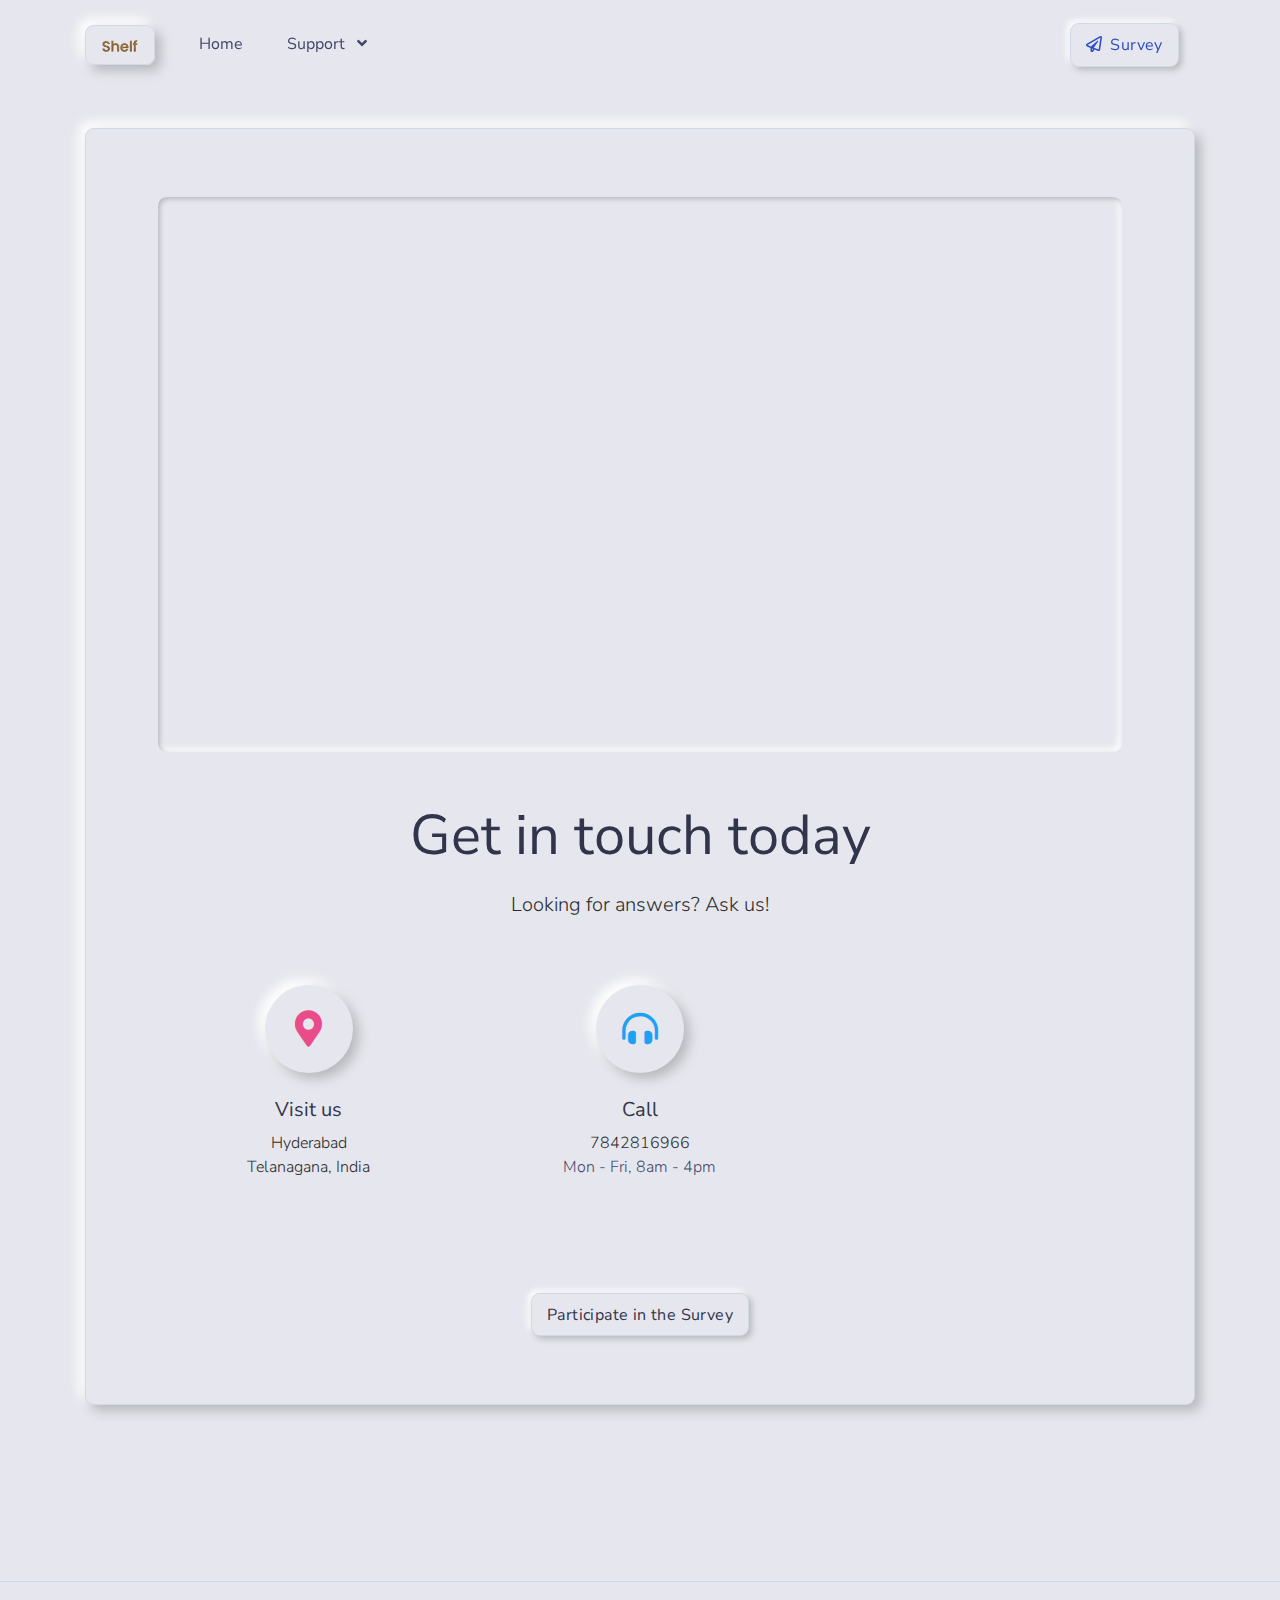
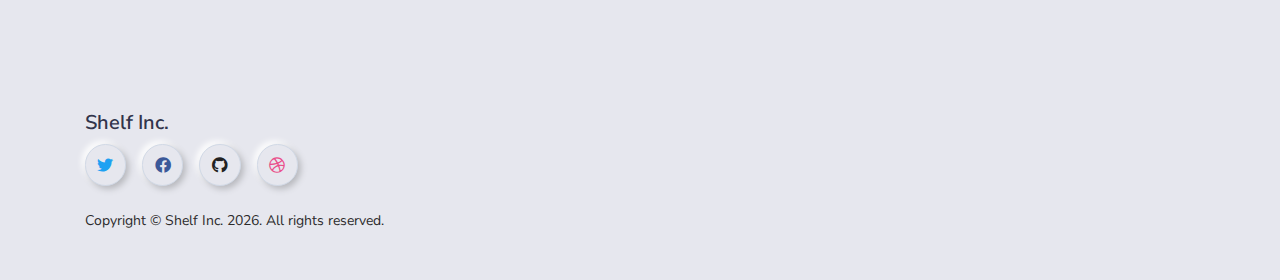
==== contact.html @ 9359cfbc "updated with minor changes" ====
<!DOCTYPE html>
<html lang="en">

<head>
    <meta http-equiv="Content-Type" content="text/html; charset=utf-8" />
    <!-- Primary Meta Tags -->
    <title>Neumorphism UI</title>
    <meta name="viewport" content="width=device-width, initial-scale=1, shrink-to-fit=no">
    <meta name="title" content="Shelf Inc.">
    <meta name="author" content="Shelf Inc.">

    <link rel="canonical" href="https://shelfco.netlify.app/" />

    <!--  Social tags -->
    <meta name="keywords" content="">
    <meta name="description" content="">

    <!-- Schema.org markup for Google+ -->
    <meta itemprop="name" content="">
    <meta itemprop="description" content="">
    <meta itemprop="image" content="">

    <!-- Twitter Card data -->
    <meta name="twitter:card" content="product">
    <meta name="twitter:site" content="">
    <meta name="twitter:title" content="">
    <meta name="twitter:description" content="">
    <meta name="twitter:creator" content="">
    <meta name="twitter:image" content="">

    <!-- Open Graph data -->
    <meta property="fb:app_id" content="">
    <meta property="og:title" content="" />
    <meta property="og:type" content="article" />
    <meta property="og:url" content="" />
    <meta property="og:image" content="" />
    <meta property="og:description" content="" />
    <meta property="og:site_name" content="SHELF INC." />

    <!-- Favicon -->
    <link rel="apple-touch-icon" sizes="120x120" href="logo.png">
    <link rel="icon" type="image/png" sizes="32x32" href="logo.png">
    <link rel="icon" type="image/png" sizes="16x16" href="logo.png">
    <link rel="manifest" href="logo.png">
    <link rel="mask-icon" href="logo.png" color="#ffffff">
    <meta name="msapplication-TileColor" content="#ffffff">
    <meta name="theme-color" content="#ffffff">

    <!-- Fontawesome -->
    <link type="text/css" href="./vendor/@fortawesome/fontawesome-free/css/all.min.css" rel="stylesheet">

    <!-- Pixel CSS -->
    <link type="text/css" href="./css/neumorphism.css" rel="stylesheet">

    <!-- NOTICE: You can use the _analytics.html partial to include production code specific code & trackers -->

</head>
<body>
    <header class="header-global">
        <nav id="navbar-main" aria-label="Primary navigation"
            class="navbar navbar-main navbar-expand-lg navbar-theme-primary headroom navbar-light navbar-transparent navbar-theme-primary">
            <div class="container position-relative">
                <a class="navbar-brand shadow-soft py-2 px-3 rounded border border-light mr-lg-4" href="./index.html">
                    <img class="navbar-brand-dark" src="logo.png" alt="Logo light">
                    <img class="navbar-brand-light" src="logo.png" alt="Logo dark">
                </a>
                <div class="navbar-collapse collapse" id="navbar_global">
                    <div class="navbar-collapse-header">
                        <div class="row">
                            <div class="col-6 collapse-brand">
                                <a href="./index.html"
                                    class="navbar-brand shadow-soft py-2 px-3 rounded border border-light">
                                    <img src="logo.png" alt="Shelf logo">
                                </a>
                            </div>
                            <div class="col-6 collapse-close">
                                <a href="#navbar_global" class="fas fa-times" data-toggle="collapse"
                                    data-target="#navbar_global" aria-controls="navbar_global" aria-expanded="false"
                                    title="close" aria-label="Toggle navigation"></a>
                            </div>
                        </div>
                    </div>
                    <ul class="navbar-nav navbar-nav-hover align-items-lg-center">
                        <li class="nav-item"><a href="./index.html" class="nav-link">
                                <span class="nav-link-inner-text">Home</span>
                            </a></li>
                        <li class="nav-item dropdown">
                            <a href="#" class="nav-link" data-toggle="dropdown">
                                <span class="nav-link-inner-text">Support</span>
                                <span class="fas fa-angle-down nav-link-arrow ml-2"></span>
                            </a>
                            <div class="dropdown-menu dropdown-menu-lg">
                                <div class="col-auto px-0" data-dropdown-content>
                                    <div class="list-group list-group-flush">
                                        <a href="https://forms.gle/BroJbjqAMWiMDoZX9" target="_blank"
                                            class="list-group-item list-group-item-action d-flex align-items-center p-0 py-3 px-lg-4">
                                            <span class="icon icon-sm icon-secondary"><span
                                                    class="fas fa-file-alt"></span></span>
                                            <div class="ml-4">
                                                <span class="text-dark d-block">Participate in Survey<span
                                                        class="badge badge-sm badge-secondary ml-2">v1.0</span></span>
                                                <span class="small">It'll help us come to conclusions</span>
                                            </div>
                                        </a>
                                        <a href="https://github.com/themesberg/th-neumorphism-ui-pro/issues"
                                            target="_blank"
                                            class="list-group-item list-group-item-action d-flex align-items-center p-0 py-3 px-lg-4">
                                            <span class="icon icon-sm icon-secondary"><span
                                                    class="fas fa-microphone-alt"></span></span>
                                            <div class="ml-4">
                                                <span class="text-dark d-block">Get in Touch</span>
                                                <span class="small">Looking for answers? Ask us!</span>
                                            </div>
                                        </a>
                                    </div>
                                </div>
                            </div>
                        </li>
                    </ul>
                </div>
                <div class="d-flex align-items-center">
                    <a href="https://forms.gle/BroJbjqAMWiMDoZX9" target="_blank"
                        class="btn btn-primary text-secondary mr-3"><i class="far fa-paper-plane mr-2"></i>Survey</a>
                    <!--<a href="/" target="_blank" class="btn btn-primary d-none d-md-inline-block"><i class="fas fa-book"></i> Docs lol</a>-->
                    <button class="navbar-toggler ml-2" type="button" data-toggle="collapse"
                        data-target="#navbar_global" aria-controls="navbar_global" aria-expanded="false"
                        aria-label="Toggle navigation">
                        <span class="navbar-toggler-icon"></span>
                    </button>
                </div>
            </div>
        </nav>
    </header>
    <main>
<section class="section section-lg">
    <div class="container">
        <div class="row align-items-center justify-content-center">
            <div class="col-md-12 col-lg-12 mb-5">
                <!-- Contact Card -->
                <div class="card bg-primary shadow-soft border-light p-2 p-md-3 p-lg-5">
                    <div class="card-header">
                        <div class="row justify-content-center">
                            <div class="col-12">
                                <div class="shadow-inset p-4 mb-5 rounded">
                                    <iframe class="map rounded" id="gmap_canvas"
                                        src="https://maps.google.com/maps?q=hyderabd&t=&z=13&ie=UTF8&iwloc=&output=embed"></iframe>
                                </div>
                            </div>
                            <div class="col-12 col-md-8 text-center mb-5">
                                <h1 class="display-2 mb-3">Get in touch today</h1>
                                <p class="lead">Looking for answers? Ask us!</p>
                            </div>
                        </div>
                        <div class="row mb-5">
                            <div class="col-md-4 col-lg-4 text-center">
                                <!-- Visit Box -->
                                <div class="icon-box mb-4">
                                    <div class="icon icon-shape text-dribbble shadow-soft border-light rounded-circle mb-4">
                                        <span class="fas fa-map-marker-alt"></span>
                                    </div>
                                    <h2 class="h5 icon-box-title">Visit us</h2>
                                    <span>
                                        Hyderabad
                                        <br>
                                        Telanagana, India
                                    </span>
                                </div>
                                <!-- End of Visit Box -->
                            </div>
                            <div class="col-md-4 col-lg-4 text-center">
                                <!-- Call Box -->
                                <div class="icon-box mb-4">
                                    <div class="icon icon-shape text-twitter shadow-soft border-light rounded-circle mb-4">
                                        <span class="fas fa-headphones-alt"></span>
                                    </div>
                                    <h2 class="h5 icon-box-title">Call</h2>
                                    <span>7842816966</span>
                                    <div class="text-small text-gray">
                                        Mon - Fri, 8am - 4pm
                                    </div>
                                </div>
                                <!-- End of Call Box -->
                            </div>
                            <!--<div class="col-md-4 col-lg-4 text-center">
                                <!- Email Box ->
                                <div class="icon-box mb-4">
                                    <div class="icon icon-shape shadow-soft border-light rounded-circle mb-4">
                                        <span class="far fa-paper-plane"></span>
                                    </div>
                                    <h2 class="h5 icon-box-title">Email</h2>
                                    <a href="#">example@company.com</a>
                                    <br><a href="#">name@company.com</a>
                                </div>
                                <!- End of Email Box ->
                            </div>-->
                        </div>
                    </div>
                    <div class="card-footer px-0 mx-auto">
                        <button type="submit" class="btn btn-primary">Participate in the Survey</button>
                    </div>
                </div>
                <!-- End of Contact Card -->
            </div>
        </div>
    </div>
</section>
<!-- End of section -->
</main>

    <footer class="d-flex pb-5 pt-6 pt-md-7 border-top border-light bg-primary">
        <div class="container">
            <div class="row">
                <div class="col-lg-4">
                    <h5><strong>Shelf Inc.</strong> </h5>
                    <ul class="d-flex list-unstyled mb-5 mb-lg-0">
                        <li class="mr-2">
                            <a href="https://twitter.com/" target="_blank"
                                class="btn btn-primary btn-pill  btn-icon-only text-twitter mr-2"
                                aria-label="twitter social link" data-toggle="tooltip" data-placement="top"
                                title="Follow Shelf on Twitter">
                                <span aria-hidden="true" class="fab fa-twitter"></span>
                            </a>
                        </li>
                        <li class="mr-2">
                            <a href="https://www.facebook.com/" target="_blank"
                                class="btn btn-primary btn-pill  btn-icon-only text-facebook mr-2"
                                aria-label="facebook social link" data-toggle="tooltip" data-placement="top"
                                title="Like Shelf on Facebook">
                                <span aria-hidden="true" class="fab fa-facebook"></span>
                            </a>
                        </li>
                        <li class="mr-2">
                            <a href="https://github.com/" target="_blank"
                                class="btn btn-primary btn-pill  btn-icon-only text-github mr-2"
                                aria-label="github social link" data-toggle="tooltip" data-placement="top"
                                title="Open source projects">
                                <span aria-hidden="true" class="fab fa-github"></span>
                            </a>
                        </li>
                        <li>
                            <a href="https://dribbble.com/" target="_blank"
                                class="btn btn-primary btn-pill  btn-icon-only text-dribbble mr-2"
                                aria-label="dribbble social link" data-toggle="tooltip" data-placement="top"
                                title="Follow us on Dribbble">
                                <span aria-hidden="true" class="fab fa-dribbble"></span>
                            </a>
                        </li>
                    </ul><br>
                    <p class="font-weight-normal font-small mb-0">Copyright © Shelf Inc.
                        <span class="current-year">2021</span>. All rights reserved.
                    </p>
                </div>


            </div>

        </div>
    </footer>

    <!-- Core -->
    <script src="./vendor/jquery/dist/jquery.min.js"></script>
    <script src="./vendor/popper.js/dist/umd/popper.min.js"></script>
    <script src="./vendor/bootstrap/dist/js/bootstrap.min.js"></script>
    <script src="./vendor/headroom.js/dist/headroom.min.js"></script>

    <!-- Vendor JS -->
    <script src="./vendor/onscreen/dist/on-screen.umd.min.js"></script>
    <script src="./vendor/nouislider/distribute/nouislider.min.js"></script>
    <script src="./vendor/bootstrap-datepicker/dist/js/bootstrap-datepicker.min.js"></script>
    <script src="./vendor/waypoints/lib/jquery.waypoints.min.js"></script>
    <script src="./vendor/jarallax/dist/jarallax.min.js"></script>
    <script src="./vendor/jquery.counterup/jquery.counterup.min.js"></script>
    <script src="./vendor/jquery-countdown/dist/jquery.countdown.min.js"></script>
    <script src="./vendor/smooth-scroll/dist/smooth-scroll.polyfills.min.js"></script>
    <script src="./vendor/prismjs/prism.js"></script>

    <script async defer src="https://buttons.github.io/buttons.js"></script>

    <!-- Neumorphism JS -->
    <script src="./assets/js/neumorphism.js"></script>
</body>

</html>
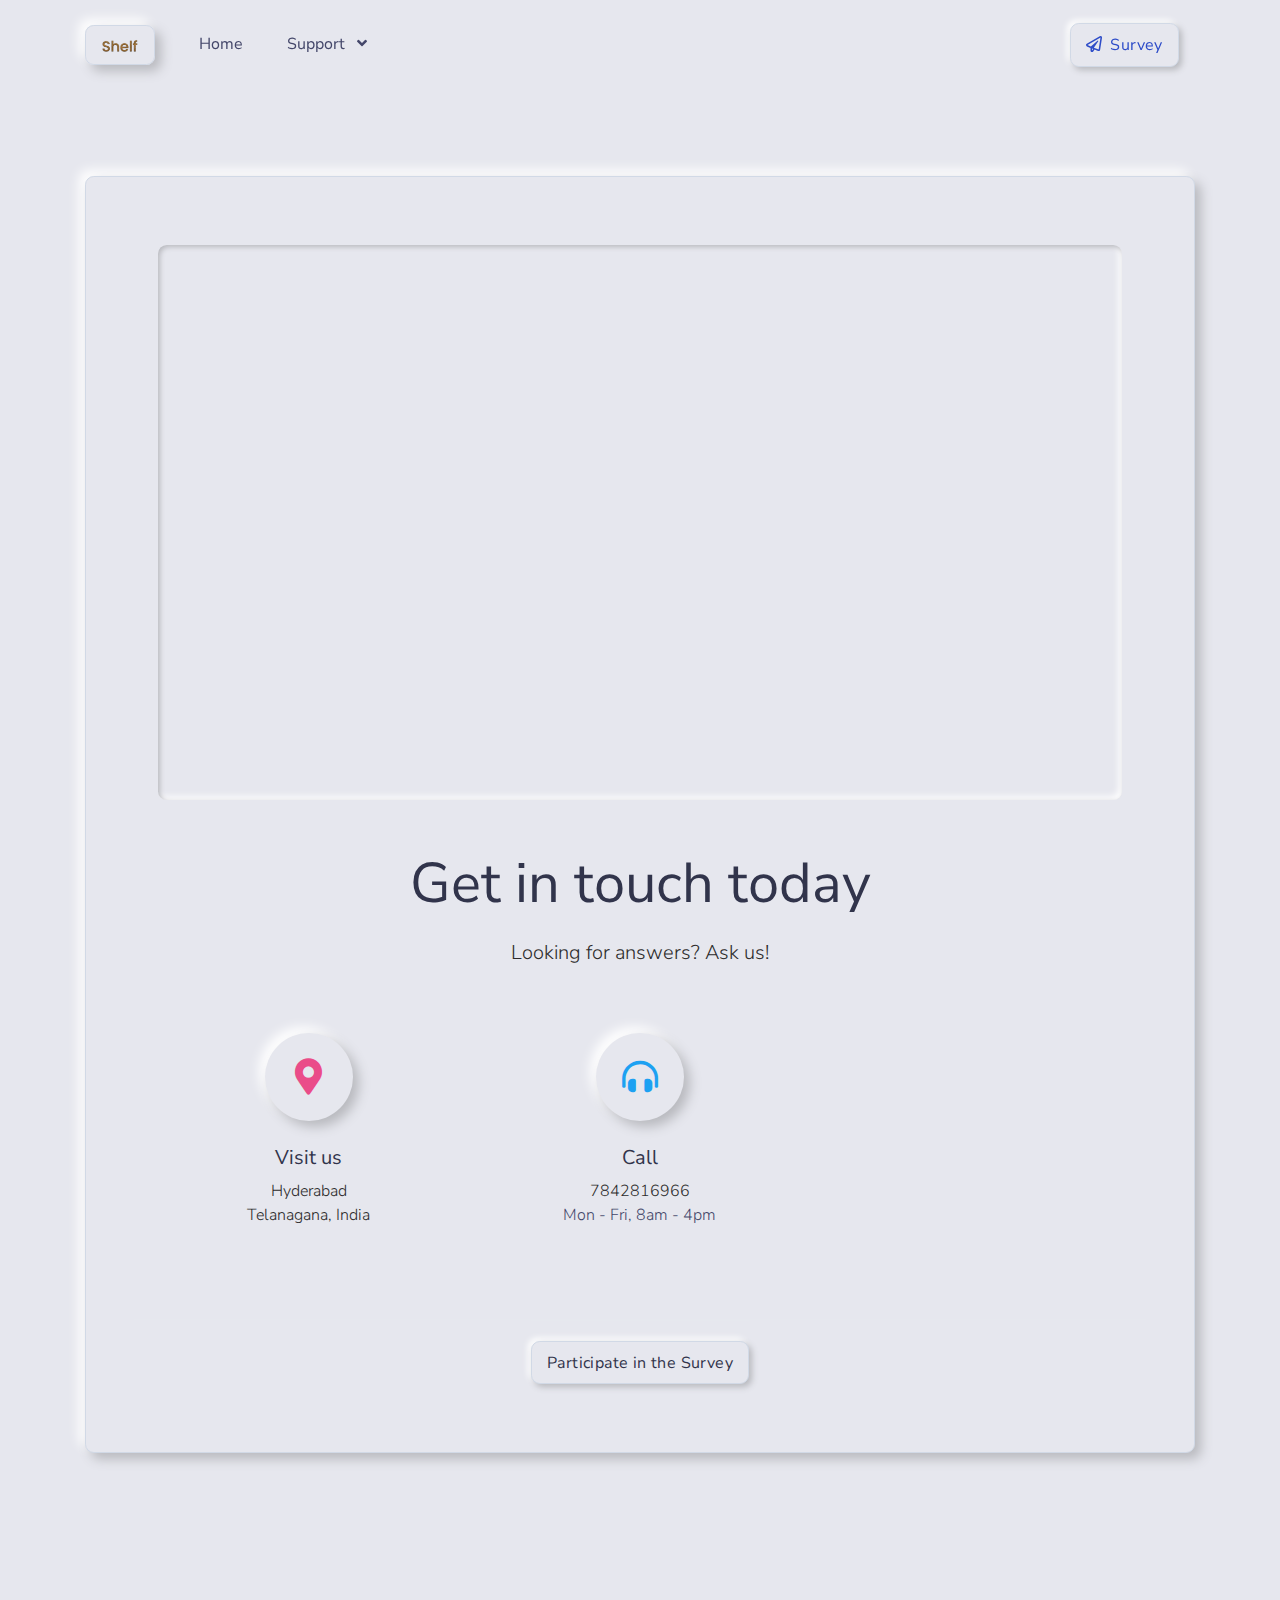
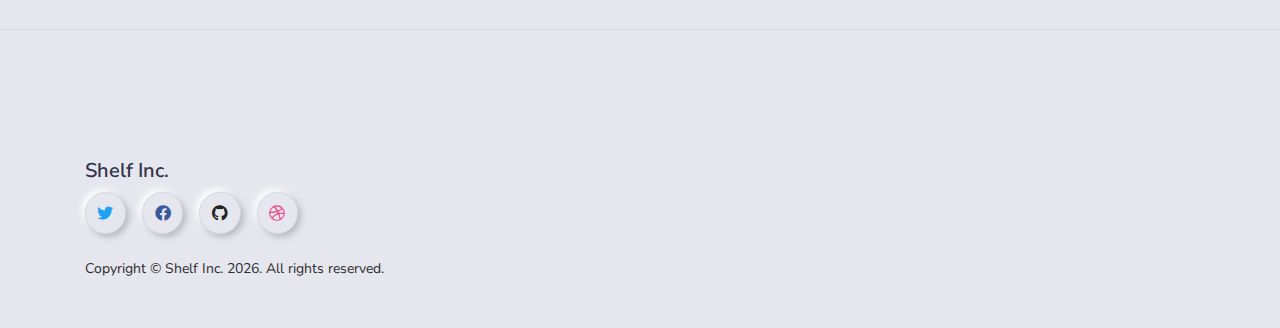
==== commit e2b0a271: "added break tag between header and main content in contact" ====
--- a/contact.html
+++ b/contact.html
@@ -4,7 +4,7 @@
 <head>
     <meta http-equiv="Content-Type" content="text/html; charset=utf-8" />
     <!-- Primary Meta Tags -->
-    <title>Neumorphism UI</title>
+    <title>Shelf Inc.</title>
     <meta name="viewport" content="width=device-width, initial-scale=1, shrink-to-fit=no">
     <meta name="title" content="Shelf Inc.">
     <meta name="author" content="Shelf Inc.">
@@ -132,6 +132,7 @@
         </nav>
     </header>
     <main>
+        <br><br>
 <section class="section section-lg">
     <div class="container">
         <div class="row align-items-center justify-content-center">
